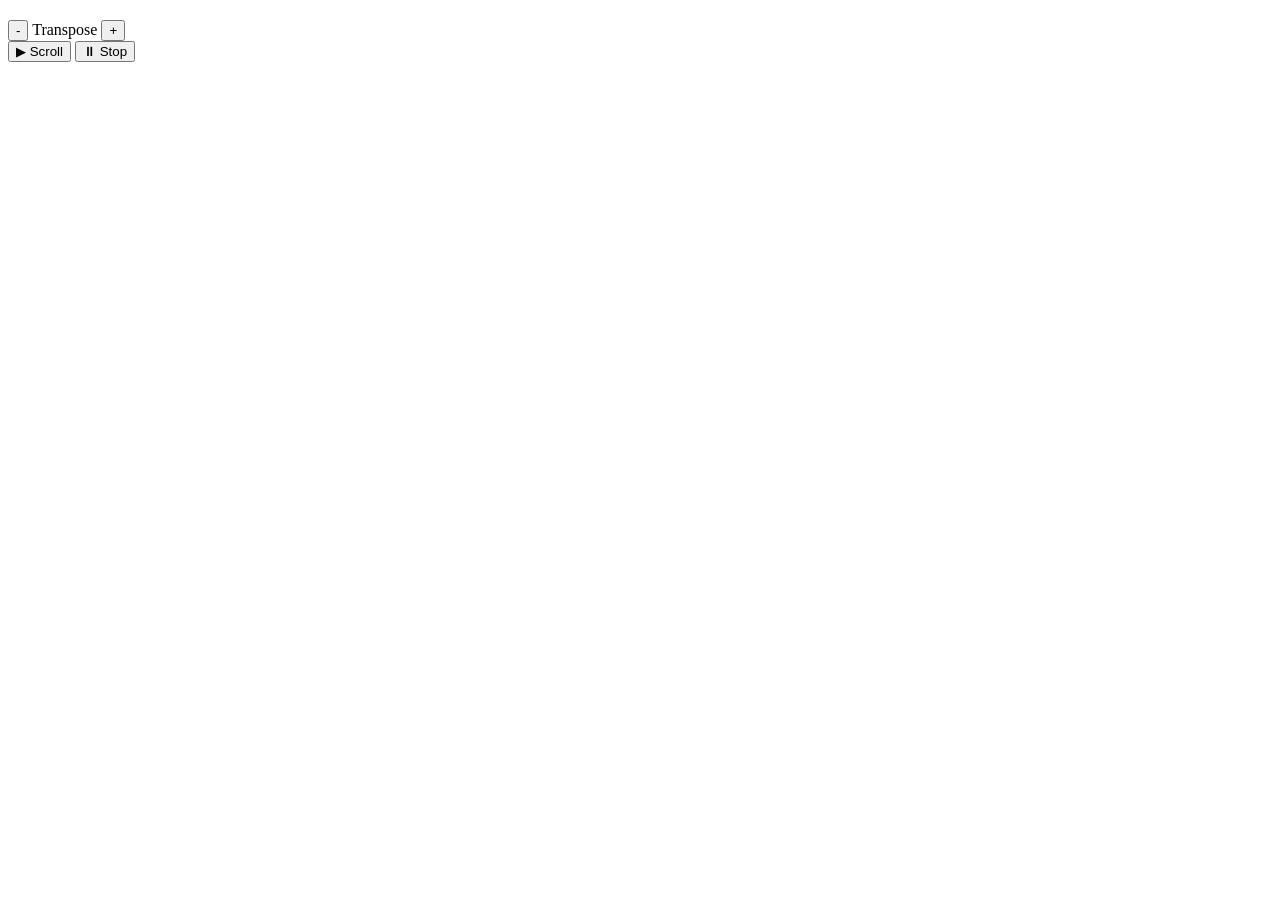
==== chord.html @ ddb0ab7f "Add files via upload" ====
<!DOCTYPE html>
<html lang="id">
<head>
<meta charset="UTF-8">
<meta name="viewport" content="width=device-width, initial-scale=1.0">
<title>Chord Lagu</title>
<link rel="stylesheet" href="css/style.css">
</head>
<body>

<h2 id="title"></h2>

<div class="controls">
  <button onclick="transpose(-1)">-</button>
  <span>Transpose</span>
  <button onclick="transpose(1)">+</button>
</div>

<div class="controls">
  <button onclick="startScroll()">▶ Scroll</button>
  <button onclick="stopScroll()">⏸ Stop</button>
</div>

<pre id="chord"></pre>

<script src="js/data.js"></script>
<script src="js/chord.js"></script>
</body>
</html>
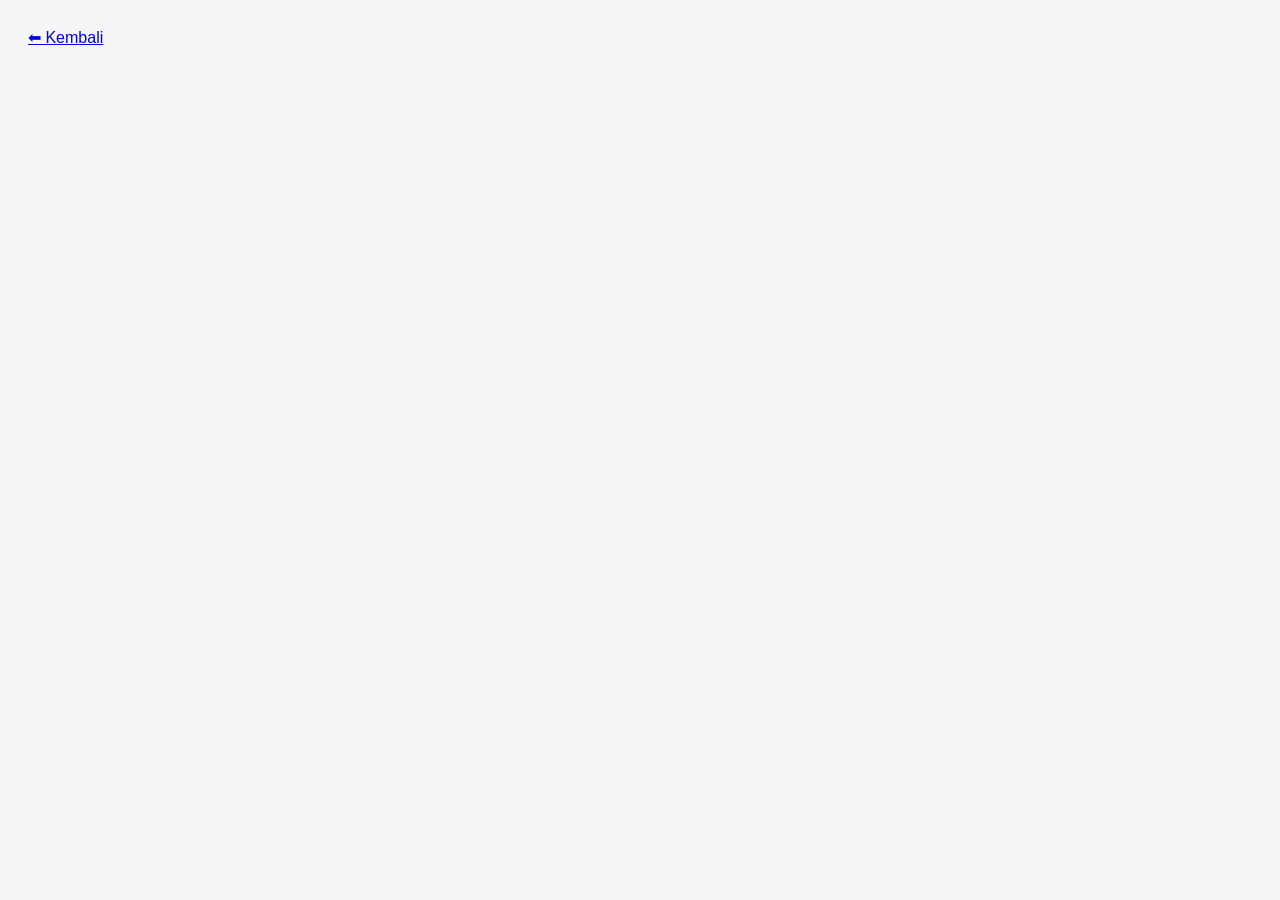
==== commit 5b4ab0a7: "Update chord.html" ====
--- a/chord.html
+++ b/chord.html
@@ -1,29 +1,25 @@
 <!DOCTYPE html>
 <html lang="id">
 <head>
-<meta charset="UTF-8">
-<meta name="viewport" content="width=device-width, initial-scale=1.0">
-<title>Chord Lagu</title>
-<link rel="stylesheet" href="css/style.css">
+  <meta charset="UTF-8">
+  <title>Chord Lagu</title>
+  <meta name="viewport" content="width=device-width, initial-scale=1.0">
+  <link rel="stylesheet" href="css/style.css">
 </head>
 <body>
 
+<header>
+  <a href="index.html">⬅ Kembali</a>
+</header>
+
 <h2 id="title"></h2>
-
-<div class="controls">
-  <button onclick="transpose(-1)">-</button>
-  <span>Transpose</span>
-  <button onclick="transpose(1)">+</button>
-</div>
-
-<div class="controls">
-  <button onclick="startScroll()">▶ Scroll</button>
-  <button onclick="stopScroll()">⏸ Stop</button>
-</div>
-
 <pre id="chord"></pre>
 
-<script src="js/data.js"></script>
-<script src="js/chord.js"></script>
+<script>
+const params = new URLSearchParams(window.location.search);
+document.getElementById("title").innerText = params.get("title");
+document.getElementById("chord").innerText = params.get("chord");
+</script>
+
 </body>
-</html>+</html>
--- a/css/style.css
+++ b/css/style.css
@@ -0,0 +1,28 @@
+body {
+  font-family: Arial, sans-serif;
+  background: #f5f5f5;
+  padding: 20px;
+}
+
+h1 {
+  text-align: center;
+}
+
+input {
+  width: 100%;
+  padding: 10px;
+  margin-bottom: 15px;
+  font-size: 16px;
+}
+
+ul {
+  list-style: none;
+  padding: 0;
+}
+
+li {
+  background: #fff;
+  padding: 10px;
+  margin-bottom: 8px;
+  border-radius: 5px;
+}
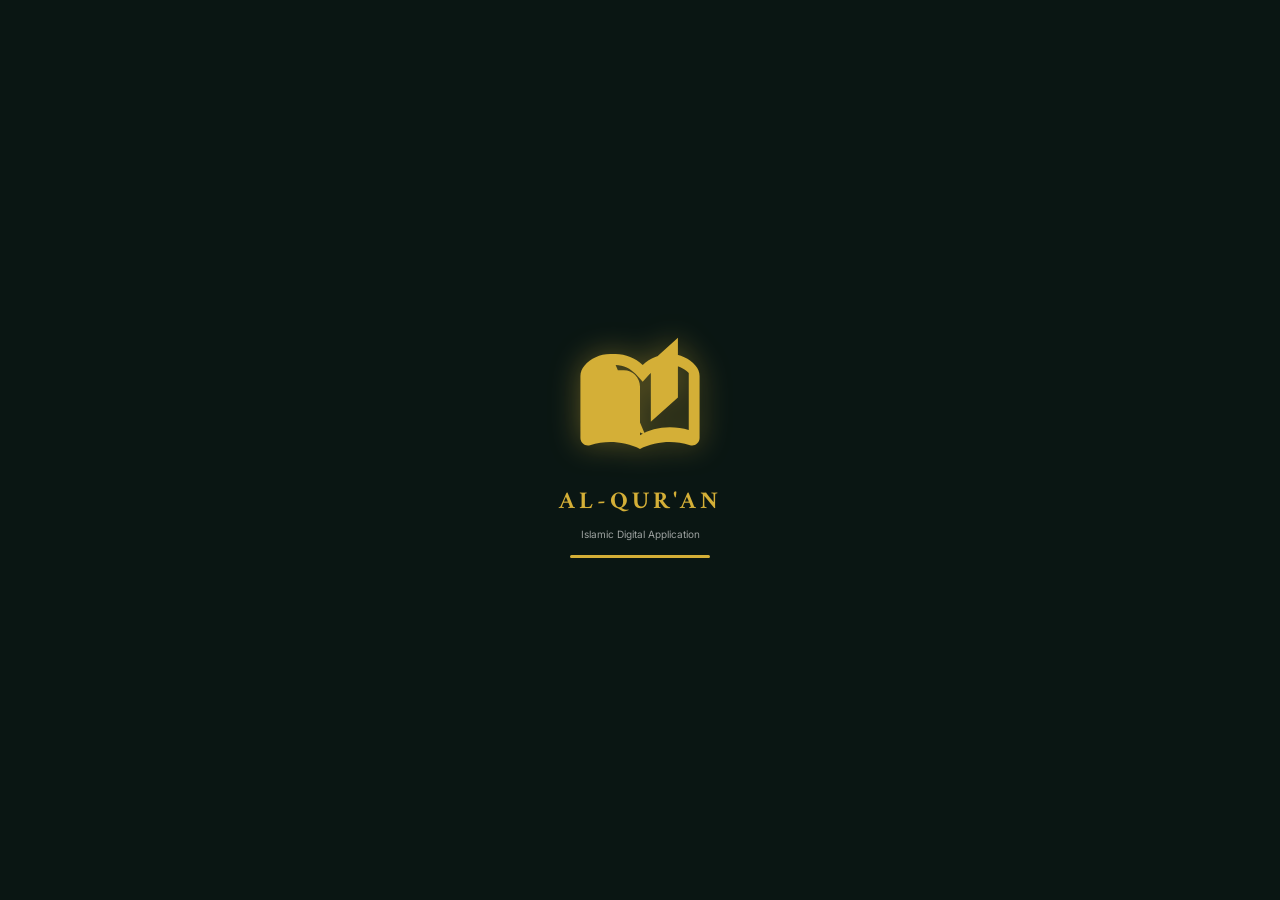
==== commit 2376034e: "Update chord.html" ====
--- a/chord.html
+++ b/chord.html
@@ -1,25 +1,860 @@
 <!DOCTYPE html>
 <html lang="id">
 <head>
-  <meta charset="UTF-8">
-  <title>Chord Lagu</title>
-  <meta name="viewport" content="width=device-width, initial-scale=1.0">
-  <link rel="stylesheet" href="css/style.css">
+    <meta charset="UTF-8">
+    <meta name="viewport" content="width=device-width, initial-scale=1.0, maximum-scale=1.0, user-scalable=no">
+    <title>IslamicDigitalApp - Premium Emerald Gold</title>
+    <link href="https://fonts.googleapis.com/css2?family=Amiri:wght@400;700&family=Inter:wght@400;600&display=swap" rel="stylesheet">
+    <style>
+        :root {
+            --primary: #46A29F; 
+            --primary-dark: #1B4D3E; 
+            --secondary: #D4AF37;     
+            --accent-light: #F9E076; 
+            --bg: #F4F7F6; 
+            --card: #FFFFFF;          
+            --text: #1B4D3E; 
+            --latin: #bc9512; 
+            --radius: 24px;
+            --gradient-emerald: linear-gradient(135deg, #46A29F, #1B4D3E);
+            --gradient-gold: linear-gradient(135deg, #D4AF37, #F9E076);
+            --shadow: 0 8px 20px rgba(0,0,0,0.05);
+        }
+
+        .dark-theme { 
+            --bg: #0A1613; --card: #152A25; --primary: #58C4C0; 
+            --primary-dark: #81E6A4; --secondary: #F9E076; 
+            --text: #E0F2EF; --latin: #F9E076; 
+        }
+
+        body { 
+            margin: 0; font-family: 'Inter', sans-serif; 
+            background-color: var(--bg); color: var(--text); 
+            transition: 0.3s; padding-bottom: 100px; 
+            overflow-x: hidden;
+        }
+
+        /* --- SPLASH SCREEN --- */
+        #splash-screen {
+            position: fixed; top: 0; left: 0; width: 100%; height: 100%;
+            background: #0A1613; 
+            display: flex; justify-content: center; align-items: center;
+            z-index: 9999; transition: opacity 0.5s ease, visibility 0.5s;
+        }
+        .splash-content { text-align: center; color: var(--secondary); }
+        .quran-logo-svg { 
+            width: 130px; height: 130px; fill: var(--secondary); 
+            filter: drop-shadow(0 0 15px rgba(212, 175, 55, 0.4));
+            margin-bottom: 20px; animation: pulse 2s infinite ease-in-out;
+        }
+        @keyframes pulse { 0%, 100% { transform: scale(1); } 50% { transform: scale(1.05); } }
+        .loader-bar {
+            width: 140px; height: 3px; background: rgba(255,255,255,0.1);
+            margin: 15px auto; border-radius: 10px; overflow: hidden;
+        }
+        .loader-progress {
+            width: 0%; height: 100%; background: var(--secondary);
+            animation: loadProgress 1.5s forwards ease-in-out;
+        }
+        @keyframes loadProgress { to { width: 100%; } }
+        .splash-hidden { opacity: 0; visibility: hidden; pointer-events: none; }
+
+        /* --- UI COMPONENTS --- */
+        header { 
+            background: var(--gradient-emerald); color: white; padding: 25px 15px; 
+            display: flex; align-items: center; position: sticky; top: 0; z-index: 1000; 
+            border-bottom-left-radius: var(--radius); border-bottom-right-radius: var(--radius); 
+            box-shadow: 0 4px 15px rgba(0,0,0,0.2); border-bottom: 3px solid var(--secondary); 
+        }
+        .header-title { flex-grow: 1; text-align: center; }
+        .theme-btn { 
+            background: rgba(255,255,255,0.2); border: none; color: white; 
+            width: 40px; height: 40px; border-radius: 50%; cursor: pointer; 
+            flex-shrink: 0;
+        }
+
+        /* --- HAMBURGER MENU (pojok kanan atas, fixed) --- */
+        #hamburger-btn {
+            position: fixed;
+            top: 18px;
+            right: 15px;
+            z-index: 2000;
+            background: rgba(255,255,255,0.25);
+            border: none;
+            color: white;
+            width: 40px;
+            height: 40px;
+            border-radius: 50%;
+            cursor: pointer;
+            font-size: 20px;
+            display: flex;
+            align-items: center;
+            justify-content: center;
+            box-shadow: 0 2px 8px rgba(0,0,0,0.2);
+            backdrop-filter: blur(4px);
+        }
+
+        #top-info-section { background: var(--card); margin: 15px; padding: 20px; border-radius: var(--radius); text-align: center; box-shadow: var(--shadow); }
+        .calendar-box { font-size: 14px; font-weight: bold; color: var(--primary); }
+        
+        .container { padding: 0 15px; }
+
+        /* --- TERAKHIR DIBACA: scroll horizontal, item lebih kecil --- */
+        .recent-scroll-wrapper {
+            overflow-x: auto;
+            padding: 0 15px 8px 15px;
+            margin-bottom: 20px;
+            -webkit-overflow-scrolling: touch;
+            scrollbar-width: none;
+        }
+        .recent-scroll-wrapper::-webkit-scrollbar { display: none; }
+        .recent-grid {
+            display: flex;
+            gap: 10px;
+            width: max-content;
+        }
+        .recent-item { 
+            background: var(--gradient-emerald); color: white; padding: 8px 6px; 
+            border-radius: 16px; width: 75px; height: 75px;
+            display: flex; flex-direction: column; 
+            align-items: center; justify-content: center;
+            box-shadow: 0 5px 12px rgba(27,77,62,0.2); 
+            cursor: pointer; border: 1px solid var(--secondary);
+            flex-shrink: 0;
+        }
+        .recent-item span { font-size: 18px; }
+        .recent-item b { font-size: 8px; text-align: center; margin-top: 4px; width: 90%; overflow: hidden; text-overflow: ellipsis; white-space: nowrap; }
+
+        .card { background: var(--card); border-radius: var(--radius); padding: 20px; margin-bottom: 15px; display: flex; align-items: center; justify-content: space-between; border-left: 6px solid var(--secondary); box-shadow: 0 4px 10px rgba(0,0,0,0.03); cursor: pointer; }
+        .ayat-box { background: var(--card); padding: 20px; margin-bottom: 15px; border-radius: var(--radius); border-bottom: 4px solid var(--secondary); }
+        .teks-arab { font-family: 'Amiri', serif; font-size: 32px; direction: rtl; line-height: 2.3; text-align: right; color: var(--primary-dark); }
+        .teks-latin { color: var(--latin); font-style: italic; font-size: 14px; margin: 15px 0 10px 0; }
+        .teks-indo { font-size: 13px; opacity: 0.8; line-height: 1.6; border-top: 1px dashed #eee; padding-top: 10px; }
+
+        /* --- MODERN PAGES STYLES --- */
+        .page-header { background: var(--gradient-emerald); padding: 40px 20px; border-radius: var(--radius); color: white; text-align: center; margin-bottom: 25px; border: 2px solid var(--secondary); position: relative; overflow: hidden; }
+        .page-header::after { content: '۞'; position: absolute; bottom: -10px; right: 20px; font-size: 80px; opacity: 0.1; }
+        .quote-box { font-family: 'Amiri', serif; font-size: 20px; color: var(--secondary); margin-bottom: 10px; }
+        .modern-list { background: var(--card); border-radius: var(--radius); overflow: hidden; box-shadow: var(--shadow); border: 1px solid rgba(0,0,0,0.05); }
+        .modern-list-item { padding: 20px; border-bottom: 1px solid #eee; display: flex; justify-content: space-between; align-items: center; cursor: pointer; }
+        
+        /* --- NAV (5 items) --- */
+        .bottom-nav { 
+            position: fixed; bottom: 0; width: 100%; height: 85px; 
+            background: var(--card); display: flex; justify-content: space-around; 
+            align-items: center; border-top-left-radius: var(--radius); 
+            border-top-right-radius: var(--radius); border-top: 2px solid var(--secondary); 
+            box-shadow: 0 -5px 20px rgba(0,0,0,0.1); z-index: 1000; 
+        }
+        .nav-item { text-align: center; color: #888; flex: 1; cursor: pointer; padding: 5px 0; }
+        .nav-item.active { color: var(--primary); font-weight: bold; }
+        .nav-item span { font-size: 20px; display: block; }
+        .nav-item small { font-size: 9px; display: block; margin-top: 2px; }
+
+        /* --- MISC --- */
+        .play-btn { background: var(--gradient-gold); color: #1B4D3E; border: none; padding: 8px 16px; border-radius: 20px; font-weight: bold; cursor: pointer; }
+        .playing { border: 2px solid var(--secondary); background: rgba(212,175,55,0.05); }
+        .qris-img { width: 220px; height: 220px; border: 5px solid white; border-radius: 15px; box-shadow: var(--shadow); margin-top: 15px; }
+        .contact-btn { display: flex; align-items: center; justify-content: center; gap: 10px; background: var(--card); padding: 15px; border-radius: 15px; margin-bottom: 10px; text-decoration: none; color: var(--text); border: 1px solid #eee; font-weight: bold; transition: 0.3s; }
+        .contact-btn:active { transform: scale(0.98); background: #f9f9f9; }
+
+        /* --- JUZ STYLES --- */
+        .juz-grid {
+            display: grid;
+            grid-template-columns: repeat(2, 1fr);
+            gap: 12px;
+            margin-top: 10px;
+        }
+        .juz-card {
+            background: var(--card);
+            border-radius: 18px;
+            padding: 15px;
+            border: 1px solid rgba(212,175,55,0.3);
+            border-bottom: 4px solid var(--secondary);
+            cursor: pointer;
+            box-shadow: var(--shadow);
+            transition: 0.2s;
+            text-align: center;
+        }
+        .juz-card:active { transform: scale(0.97); }
+        .juz-number {
+            width: 42px; height: 42px;
+            background: var(--gradient-emerald);
+            color: white;
+            border-radius: 50%;
+            display: flex; align-items: center; justify-content: center;
+            font-weight: bold; font-size: 16px;
+            margin: 0 auto 8px;
+            border: 2px solid var(--secondary);
+        }
+        .juz-info { font-size: 11px; opacity: 0.7; margin-top: 4px; line-height: 1.5; }
+        .juz-arabic { font-family: 'Amiri', serif; font-size: 15px; color: var(--primary); margin-top: 4px; }
+
+        @media screen and (max-width: 600px) {
+            .container { padding: 0 12px; }
+        }
+    </style>
 </head>
 <body>
 
+<div id="splash-screen">
+    <div class="splash-content">
+        <svg class="quran-logo-svg" viewBox="0 0 24 24">
+            <path d="M19,2L14,6.5V17.5L19,13V2M6.5,5C4.57,5 2.89,5.83 1.74,7.14C1.27,7.67 1,8.34 1,9.05V20.5C1,21.42 1.9,22.08 2.77,21.82C4.04,21.44 5.31,21.25 6.5,21.25C8.31,21.25 10.38,21.75 12,22.5C13.62,21.75 15.69,21.25 17.5,21.25C18.69,21.25 19.96,21.44 21.23,21.82C22.1,22.08 23,21.42 23,20.5V9.05C23,8.34 22.73,7.67 22.26,7.14C21.11,5.83 19.43,5 17.5,5C15.63,5 13.88,5.75 12.5,7V7C11.12,5.75 9.37,5 7.5,5H6.5M7.5,7C8.94,7 10.27,7.66 11.21,8.7L12.5,10.11L13.79,8.7C14.73,7.66 16.06,7 17.5,7C18.91,7 20.15,7.59 21,8.5V19C19.91,18.66 18.77,18.5 17.5,18.5C15.5,18.5 13.5,19 12,20V11C12,9.34 10.66,8 9,8H7.5C6.23,8 5.09,8.16 4,8.5V19C5.23,18.66 6.37,18.5 7.5,18.5C9.5,18.5 11.5,19 13,20V20" />
+        </svg>
+        <h2 style="letter-spacing: 4px; margin: 0; font-family: 'Amiri', serif;">AL-QUR'AN</h2>
+        <p style="font-size: 10px; color: white; opacity: 0.6; margin-top: 5px;">Islamic Digital Application</p>
+        <div class="loader-bar"><div class="loader-progress"></div></div>
+    </div>
+</div>
+
+<!-- Hamburger Menu fixed di pojok kanan atas -->
+<button id="hamburger-btn" onclick="showMenuLainnya()">☰</button>
+
 <header>
-  <a href="index.html">⬅ Kembali</a>
+    <button class="theme-btn" onclick="toggleTheme()">🌓</button>
+    <div class="header-title"><h3 style="margin:0;">بِسْمِ اللّٰهِ الرَّحْمٰنِ الرَّحِيْمِ</h3></div>
+    <!-- Spacer agar judul tetap center -->
+    <div style="width:40px; flex-shrink:0;"></div>
 </header>
 
-<h2 id="title"></h2>
-<pre id="chord"></pre>
+<div id="top-info-section">
+    <div class="calendar-box" id="calendar-display">Memuat Kalender...</div>
+    <div id="adz" style="font-size:11px; opacity:0.55; margin: 6px 0 4px;">✨ Quotes Jam Ini</div>
+    <div id="renungan-box" style="transition: opacity 0.6s ease; min-height: 40px; font-style:italic; font-size:13px; line-height:1.6;"></div>
+    <div id="jam-ganti" style="font-size:10px; opacity:0.4; margin-top:6px;"></div>
+</div>
+
+<div id="app-content"></div>
+
+<nav class="bottom-nav">
+    <div class="nav-item active" id="nav-0" onclick="showHome()">
+        <span>🏠</span><small>Beranda</small>
+    </div>
+    <div class="nav-item" id="nav-1" onclick="showCariAyat()">
+        <span>🔍</span><small>Cari</small>
+    </div>
+    <div class="nav-item" id="nav-2" onclick="loadJadwalPuasa()">
+        <span>🕌</span><small>Jadwal</small>
+    </div>
+    <div class="nav-item" id="nav-3" onclick="showJuz()">
+        <span>📚</span><small>Juz 1-30</small>
+    </div>
+    <div class="nav-item" id="nav-4" onclick="showMurottal()">
+        <span>🎧</span><small>Murottal</small>
+    </div>
+</nav>
 
 <script>
-const params = new URLSearchParams(window.location.search);
-document.getElementById("title").innerText = params.get("title");
-document.getElementById("chord").innerText = params.get("chord");
+    let currentAudio = new Audio();
+    let selectedQori = '01';
+
+    // Data Juz: mulai dari surah & ayat berapa
+    const juzData = [
+        { juz: 1,  start: {surah: 1,  ayat: 1},  end: {surah: 2,  ayat: 141}, firstWord: "الم" },
+        { juz: 2,  start: {surah: 2,  ayat: 142}, end: {surah: 2,  ayat: 252}, firstWord: "سَيَقُولُ" },
+        { juz: 3,  start: {surah: 2,  ayat: 253}, end: {surah: 3,  ayat: 92},  firstWord: "تِلْكَ" },
+        { juz: 4,  start: {surah: 3,  ayat: 93},  end: {surah: 4,  ayat: 23},  firstWord: "لَن" },
+        { juz: 5,  start: {surah: 4,  ayat: 24},  end: {surah: 4,  ayat: 147}, firstWord: "وَالْمُحْصَنَاتُ" },
+        { juz: 6,  start: {surah: 4,  ayat: 148}, end: {surah: 5,  ayat: 81},  firstWord: "لَا يُحِبُّ" },
+        { juz: 7,  start: {surah: 5,  ayat: 82},  end: {surah: 6,  ayat: 110}, firstWord: "وَلَتَجِدَنَّ" },
+        { juz: 8,  start: {surah: 6,  ayat: 111}, end: {surah: 7,  ayat: 87},  firstWord: "وَلَوْ" },
+        { juz: 9,  start: {surah: 7,  ayat: 88},  end: {surah: 8,  ayat: 40},  firstWord: "قَالَ" },
+        { juz: 10, start: {surah: 8,  ayat: 41},  end: {surah: 9,  ayat: 92},  firstWord: "وَاعْلَمُوا" },
+        { juz: 11, start: {surah: 9,  ayat: 93},  end: {surah: 11, ayat: 5},   firstWord: "إِنَّمَا" },
+        { juz: 12, start: {surah: 11, ayat: 6},   end: {surah: 12, ayat: 52},  firstWord: "وَمَا" },
+        { juz: 13, start: {surah: 12, ayat: 53},  end: {surah: 14, ayat: 52},  firstWord: "وَمَا أُبَرِّئُ" },
+        { juz: 14, start: {surah: 15, ayat: 1},   end: {surah: 16, ayat: 128}, firstWord: "الر" },
+        { juz: 15, start: {surah: 17, ayat: 1},   end: {surah: 18, ayat: 74},  firstWord: "سُبْحَانَ" },
+        { juz: 16, start: {surah: 18, ayat: 75},  end: {surah: 20, ayat: 135}, firstWord: "قَالَ" },
+        { juz: 17, start: {surah: 21, ayat: 1},   end: {surah: 22, ayat: 78},  firstWord: "اقْتَرَبَ" },
+        { juz: 18, start: {surah: 23, ayat: 1},   end: {surah: 25, ayat: 20},  firstWord: "قَدْ أَفْلَحَ" },
+        { juz: 19, start: {surah: 25, ayat: 21},  end: {surah: 27, ayat: 55},  firstWord: "وَقَالَ" },
+        { juz: 20, start: {surah: 27, ayat: 56},  end: {surah: 29, ayat: 45},  firstWord: "أَمَّن" },
+        { juz: 21, start: {surah: 29, ayat: 46},  end: {surah: 33, ayat: 30},  firstWord: "وَلَا تُجَادِلُوا" },
+        { juz: 22, start: {surah: 33, ayat: 31},  end: {surah: 36, ayat: 27},  firstWord: "وَمَن يَقْنُتْ" },
+        { juz: 23, start: {surah: 36, ayat: 28},  end: {surah: 39, ayat: 31},  firstWord: "وَمَا أَنزَلْنَا" },
+        { juz: 24, start: {surah: 39, ayat: 32},  end: {surah: 41, ayat: 46},  firstWord: "فَمَنْ أَظْلَمُ" },
+        { juz: 25, start: {surah: 41, ayat: 47},  end: {surah: 45, ayat: 37},  firstWord: "إِلَيْهِ" },
+        { juz: 26, start: {surah: 46, ayat: 1},   end: {surah: 51, ayat: 30},  firstWord: "حم" },
+        { juz: 27, start: {surah: 51, ayat: 31},  end: {surah: 57, ayat: 29},  firstWord: "قَالَ" },
+        { juz: 28, start: {surah: 58, ayat: 1},   end: {surah: 66, ayat: 12},  firstWord: "قَدْ سَمِعَ" },
+        { juz: 29, start: {surah: 67, ayat: 1},   end: {surah: 77, ayat: 50},  firstWord: "تَبَارَكَ" },
+        { juz: 30, start: {surah: 78, ayat: 1},   end: {surah: 114, ayat: 6},  firstWord: "عَمَّ" },
+    ];
+
+    // --- 24 QUOTES ISLAMI (berganti tiap jam) ---
+    const quotesPerJam = [
+        { teks: '"Sesungguhnya setelah kesulitan ada kemudahan." (QS. Al-Insyirah: 6)', jam: '00.00' },
+        { teks: '"Barangsiapa bertakwa kepada Allah, niscaya Dia akan membukakan jalan keluar baginya." (QS. Ath-Thalaq: 2)', jam: '01.00' },
+        { teks: '"Cukuplah Allah sebagai pelindung kami, dan Dialah sebaik-baik pelindung." (QS. Ali Imran: 173)', jam: '02.00' },
+        { teks: '"Dan hanya kepada Tuhanmu hendaklah engkau berharap." (QS. Al-Insyirah: 8)', jam: '03.00' },
+        { teks: '"Bangunlah di malam hari sebagai ibadah tambahan bagimu; mudah-mudahan Tuhanmu mengangkatmu ke tempat yang terpuji." (QS. Al-Isra: 79)', jam: '04.00' },
+        { teks: '"Dirikanlah shalat karena shalat itu mencegah perbuatan keji dan mungkar." (QS. Al-Ankabut: 45)', jam: '05.00' },
+        { teks: '"Dan apabila hamba-hamba-Ku bertanya kepadamu tentang Aku, maka sesungguhnya Aku dekat." (QS. Al-Baqarah: 186)', jam: '06.00' },
+        { teks: '"Allah tidak membebani seseorang melainkan sesuai dengan kesanggupannya." (QS. Al-Baqarah: 286)', jam: '07.00' },
+        { teks: '"Sesungguhnya Allah bersama orang-orang yang sabar." (QS. Al-Baqarah: 153)', jam: '08.00' },
+        { teks: '"Boleh jadi kamu tidak menyenangi sesuatu, padahal itu baik bagimu." (QS. Al-Baqarah: 216)', jam: '09.00' },
+        { teks: '"Sesungguhnya Allah tidak akan mengubah keadaan suatu kaum sebelum mereka mengubah keadaan diri mereka sendiri." (QS. Ar-Ra\'d: 11)', jam: '10.00' },
+        { teks: '"Dan bersabarlah, karena sesungguhnya Allah tidak menyia-nyiakan pahala orang yang berbuat kebaikan." (QS. Hud: 115)', jam: '11.00' },
+        { teks: '"Janganlah kamu berduka cita, sesungguhnya Allah bersama kita." (QS. At-Taubah: 40)', jam: '12.00' },
+        { teks: '"Sebaik-baik manusia adalah yang paling bermanfaat bagi orang lain." (HR. Ahmad & Ath-Thabrani)', jam: '13.00' },
+        { teks: '"Katakanlah: Wahai hamba-hamba-Ku yang melampaui batas, janganlah kamu berputus asa dari rahmat Allah." (QS. Az-Zumar: 53)', jam: '14.00' },
+        { teks: '"Dan bersyukurlah atas nikmat Allah, jika kamu hanya menyembah kepada-Nya." (QS. An-Nahl: 114)', jam: '15.00' },
+        { teks: '"Ingatlah, hanya dengan mengingat Allah hati menjadi tentram." (QS. Ar-Ra\'d: 28)', jam: '16.00' },
+        { teks: '"Barang siapa yang bertawakal kepada Allah, maka Allah akan mencukupkan keperluannya." (QS. Ath-Thalaq: 3)', jam: '17.00' },
+        { teks: '"Sesungguhnya shalat itu adalah kewajiban yang ditentukan waktunya bagi orang-orang yang beriman." (QS. An-Nisa: 103)', jam: '18.00' },
+        { teks: '"Dan di antara tanda-tanda kekuasaan-Nya adalah Dia menciptakan untuk kamu malam supaya kamu beristirahat." (QS. Ar-Rum: 23)', jam: '19.00' },
+        { teks: '"Bacalah dengan menyebut nama Tuhanmu yang menciptakan." (QS. Al-\'Alaq: 1)', jam: '20.00' },
+        { teks: '"Sesungguhnya orang-orang mukmin adalah bersaudara, maka damaikanlah antara kedua saudaramu." (QS. Al-Hujurat: 10)', jam: '21.00' },
+        { teks: '"Dan bertasbihlah dengan memuji Tuhanmu sebelum terbit matahari dan sebelum terbenam." (QS. Qaf: 39)', jam: '22.00' },
+        { teks: '"Maka nikmat Tuhanmu yang manakah yang kamu dustakan?" (QS. Ar-Rahman: 13)', jam: '23.00' },
+    ];
+
+    function updateQuotes() {
+        const jam = new Date().getHours(); // 0–23
+        const q = quotesPerJam[jam];
+        const box = document.getElementById('renungan-box');
+        const jamEl = document.getElementById('jam-ganti');
+
+        // Fade out → ganti → fade in
+        box.style.opacity = '0';
+        setTimeout(() => {
+            box.innerText = q.teks;
+            box.style.opacity = '1';
+        }, 400);
+
+        // Hitung menit tersisa sampai jam berikutnya
+        const mnt = new Date().getMinutes();
+        const sisaMenit = 60 - mnt;
+        jamEl.innerText = `🕐 Berganti dalam ${sisaMenit} menit`;
+    }
+
+    window.addEventListener('load', () => {
+        updateMasehi();
+        updateQuotes();
+        showHome();
+        setTimeout(() => {
+            document.getElementById('splash-screen').classList.add('splash-hidden');
+        }, 1500);
+
+        // Cek setiap menit, ganti quotes kalau jam berubah
+        let jamTerakhir = new Date().getHours();
+        setInterval(() => {
+            const jamSekarang = new Date().getHours();
+            if (jamSekarang !== jamTerakhir) {
+                jamTerakhir = jamSekarang;
+                updateQuotes();
+            }
+            // Update sisa menit setiap menit
+            const mnt = new Date().getMinutes();
+            const el = document.getElementById('jam-ganti');
+            if (el) el.innerText = `🕐 Berganti dalam ${60 - mnt} menit`;
+        }, 60000);
+    });
+
+    function updateMasehi() {
+        const options = { weekday: 'long', year: 'numeric', month: 'long', day: 'numeric' };
+        document.getElementById('calendar-display').innerText = new Date().toLocaleDateString('id-ID', options);
+    }
+
+    // --- HOME & SURAH LOGIC ---
+    function saveHistory(num, name) {
+        let history = JSON.parse(localStorage.getItem('readingHistory') || "[]");
+        history = history.filter(item => item.num !== num);
+        history.unshift({ num, name });
+        if (history.length > 6) history.pop();
+        localStorage.setItem('readingHistory', JSON.stringify(history));
+    }
+
+    function getHistoryHTML() {
+        let history = JSON.parse(localStorage.getItem('readingHistory') || "[]");
+        let html = '';
+        for (let i = 0; i < 6; i++) {
+            if (history[i]) {
+                html += `<div class="recent-item" onclick="showDetail(${history[i].num}, '${history[i].name}')"><span>📖</span><b>${history[i].name}</b></div>`;
+            } else {
+                html += `<div class="recent-item" style="background:transparent; border:1px dashed var(--primary); color:#999;"><span>➖</span><b>Kosong</b></div>`;
+            }
+        }
+        return html;
+    }
+
+    async function showHome() {
+        updateActiveNav(0);
+        document.getElementById('app-content').innerHTML = `
+            <div class="container">
+                <p style="font-size:10px; font-weight:bold; opacity:0.6; margin:15px 0 8px;">TERAKHIR DIBACA</p>
+            </div>
+            <div class="recent-scroll-wrapper">
+                <div class="recent-grid">${getHistoryHTML()}</div>
+            </div>
+            <div class="container">
+                <p style="font-size:10px; font-weight:bold; opacity:0.6; margin-bottom:10px;">DAFTAR SURAH</p>
+                <div id="list-container">Memuat...</div>
+            </div>`;
+        try {
+            const res = await fetch('https://equran.id/api/v2/surat');
+            const data = await res.json();
+            document.getElementById('list-container').innerHTML = data.data.map(s => `
+                <div class="card" onclick="showDetail(${s.nomor}, '${s.namaLatin}')">
+                    <div><b>${s.nomor}. ${s.namaLatin}</b><br><small>${s.arti}</small></div>
+                    <div style="font-family:'Amiri'; color:var(--primary); font-size:22px;">${s.nama}</div>
+                </div>`).join('');
+        } catch(e) { document.getElementById('list-container').innerHTML = "Gagal memuat."; }
+    }
+
+    async function showDetail(id, name) {
+        saveHistory(id, name);
+        const content = document.getElementById('app-content');
+        content.innerHTML = '<p style="text-align:center; padding:50px;">Bismillah...</p>';
+        const res = await fetch(`https://equran.id/api/v2/surat/${id}`);
+        const json = await res.json();
+        const s = json.data;
+
+        let html = `<div class="container">
+            <button onclick="showHome()" style="border:none; background:none; color:var(--primary); padding:15px 0; font-weight:bold; cursor:pointer;">← Kembali</button>
+            <div style="background:var(--card); padding:15px; border-radius:15px; margin-bottom:15px; border:1px solid var(--secondary);">
+                <label style="font-size:11px; font-weight:bold;">Pilih Qori:</label>
+                <select style="width:100%; padding:10px; border-radius:10px; margin-top:5px; border:1px solid #ddd;" onchange="selectedQori = this.value">
+                    <option value="01" ${selectedQori=='01'?'selected':''}>Misyari Rasyid Al-Afasy</option>
+                    <option value="02" ${selectedQori=='02'?'selected':''}>Abdullah Al-Juhany</option>
+                    <option value="03" ${selectedQori=='03'?'selected':''}>Abdurrahman As-Sudais</option>
+                    <option value="04" ${selectedQori=='04'?'selected':''}>Muammar ZA</option>
+                </select>
+            </div>
+            <h2 style="text-align:center; color:var(--primary-dark); font-family:'Amiri';">${s.namaLatin}</h2>`;
+
+        s.ayat.forEach(a => {
+            html += `
+                <div class="ayat-box" id="ayat-${a.nomorAyat}">
+                    <div style="display:flex; justify-content:space-between; margin-bottom:15px;">
+                        <span style="background:var(--secondary); color:#1B4D3E; padding:3px 12px; border-radius:15px; font-size:11px; font-weight:bold;">Ayat ${a.nomorAyat}</span>
+                        <button class="play-btn" data-audio='${JSON.stringify(a.audio)}' data-id="${a.nomorAyat}" data-total="${s.jumlahAyat}">▶ Putar</button>
+                    </div>
+                    <div class="teks-arab">${a.teksArab}</div>
+                    <div class="teks-latin">${a.teksLatin}</div>
+                    <div class="teks-indo">${a.teksIndonesia}</div>
+                </div>`;
+        });
+        content.innerHTML = html + "</div>";
+        window.scrollTo(0,0);
+        document.querySelectorAll('.play-btn').forEach(btn => {
+            btn.onclick = () => {
+                const audios = JSON.parse(btn.getAttribute('data-audio'));
+                playMurottal(audios[selectedQori], parseInt(btn.getAttribute('data-id')), parseInt(btn.getAttribute('data-total')));
+            };
+        });
+    }
+
+    // Detail surah dari tampilan Juz (tombol kembali ke Juz)
+    async function showDetailFromJuz(id, name, juzNum) {
+        saveHistory(id, name);
+        const content = document.getElementById('app-content');
+        content.innerHTML = '<p style="text-align:center; padding:50px;">Bismillah...</p>';
+        const res = await fetch(`https://equran.id/api/v2/surat/${id}`);
+        const json = await res.json();
+        const s = json.data;
+
+        let html = `<div class="container">
+            <button onclick="showJuzDetail(${juzNum})" style="border:none; background:none; color:var(--primary); padding:15px 0; font-weight:bold; cursor:pointer;">← Kembali ke Juz ${juzNum}</button>
+            <div style="background:var(--card); padding:15px; border-radius:15px; margin-bottom:15px; border:1px solid var(--secondary);">
+                <label style="font-size:11px; font-weight:bold;">Pilih Qori:</label>
+                <select style="width:100%; padding:10px; border-radius:10px; margin-top:5px; border:1px solid #ddd;" onchange="selectedQori = this.value">
+                    <option value="01" ${selectedQori=='01'?'selected':''}>Misyari Rasyid Al-Afasy</option>
+                    <option value="02" ${selectedQori=='02'?'selected':''}>Abdullah Al-Juhany</option>
+                    <option value="03" ${selectedQori=='03'?'selected':''}>Abdurrahman As-Sudais</option>
+                    <option value="04" ${selectedQori=='04'?'selected':''}>Muammar ZA</option>
+                </select>
+            </div>
+            <h2 style="text-align:center; color:var(--primary-dark); font-family:'Amiri';">${s.namaLatin}</h2>`;
+
+        s.ayat.forEach(a => {
+            html += `
+                <div class="ayat-box" id="ayat-${a.nomorAyat}">
+                    <div style="display:flex; justify-content:space-between; margin-bottom:15px;">
+                        <span style="background:var(--secondary); color:#1B4D3E; padding:3px 12px; border-radius:15px; font-size:11px; font-weight:bold;">Ayat ${a.nomorAyat}</span>
+                        <button class="play-btn" data-audio='${JSON.stringify(a.audio)}' data-id="${a.nomorAyat}" data-total="${s.jumlahAyat}">▶ Putar</button>
+                    </div>
+                    <div class="teks-arab">${a.teksArab}</div>
+                    <div class="teks-latin">${a.teksLatin}</div>
+                    <div class="teks-indo">${a.teksIndonesia}</div>
+                </div>`;
+        });
+        content.innerHTML = html + "</div>";
+        window.scrollTo(0,0);
+        document.querySelectorAll('.play-btn').forEach(btn => {
+            btn.onclick = () => {
+                const audios = JSON.parse(btn.getAttribute('data-audio'));
+                playMurottal(audios[selectedQori], parseInt(btn.getAttribute('data-id')), parseInt(btn.getAttribute('data-total')));
+            };
+        });
+    }
+
+    function playMurottal(url, id, total) {
+        currentAudio.pause(); currentAudio = new Audio(url);
+        document.querySelectorAll('.ayat-box').forEach(el => el.classList.remove('playing'));
+        const target = document.getElementById(`ayat-${id}`);
+        if(target) { target.classList.add('playing'); target.scrollIntoView({ behavior: 'smooth', block: 'center' }); }
+        currentAudio.play();
+        currentAudio.onended = () => {
+            if (id < total) {
+                const next = document.querySelector(`.play-btn[data-id="${id + 1}"]`);
+                if(next) next.click();
+            }
+        };
+    }
+
+    // --- BACAAN PER JUZ ---
+    function showJuz() {
+        updateActiveNav(3);
+        const content = document.getElementById('app-content');
+        
+        let juzCardsHTML = juzData.map(j => `
+            <div class="juz-card" onclick="showJuzDetail(${j.juz})">
+                <div class="juz-number">${j.juz}</div>
+                <div style="font-weight:bold; font-size:13px;">Juz ${j.juz}</div>
+                <div class="juz-arabic">${j.firstWord}</div>
+                <div class="juz-info">Q.S ${j.start.surah}:${j.start.ayat} – ${j.end.surah}:${j.end.ayat}</div>
+            </div>
+        `).join('');
+
+        content.innerHTML = `
+            <div class="container">
+                <div class="page-header" style="padding: 25px 20px; margin-bottom: 20px;">
+                    <h2 style="margin:0; font-family:'Amiri'; font-size:24px;">Bacaan Per Juz</h2>
+                    <p style="font-size:12px; opacity:0.9; margin:5px 0 0;">Al-Qur'an 30 Juz · Pilih juz untuk membaca</p>
+                </div>
+                <div class="juz-grid">
+                    ${juzCardsHTML}
+                </div>
+            </div>`;
+    }
+
+    async function showJuzDetail(juzNum) {
+        const juz = juzData[juzNum - 1];
+        const content = document.getElementById('app-content');
+        content.innerHTML = `<p style="text-align:center; padding:40px;">Memuat Juz ${juzNum}...</p>`;
+
+        try {
+            // Kumpulkan semua surah yang ada di juz ini
+            const surahDiJuz = [];
+            for (let s = juz.start.surah; s <= juz.end.surah; s++) {
+                surahDiJuz.push(s);
+            }
+
+            let html = `
+                <div class="container">
+                    <button onclick="showJuz()" style="border:none; background:none; color:var(--primary); padding:15px 0; font-weight:bold; cursor:pointer;">← Kembali ke Daftar Juz</button>
+                    <div style="background:var(--gradient-emerald); color:white; padding:20px; border-radius:var(--radius); text-align:center; margin-bottom:20px; border:2px solid var(--secondary);">
+                        <h2 style="margin:0; font-family:'Amiri';">جُزْءٌ ${juzNum}</h2>
+                        <p style="margin:5px 0 0; font-size:13px; opacity:0.9;">Juz ${juzNum} · Surah ${juz.start.surah} – ${juz.end.surah}</p>
+                    </div>
+                    <p style="font-size:11px; font-weight:bold; opacity:0.6; margin-bottom:10px;">SURAH DALAM JUZ INI</p>
+                    <div class="modern-list" style="margin-bottom:20px;">
+            `;
+
+            // Tampilkan daftar surah dalam juz ini saja, bisa diklik untuk baca
+            const res = await fetch('https://equran.id/api/v2/surat');
+            const allSurah = await res.json();
+            const surahList = allSurah.data.filter(s => s.nomor >= juz.start.surah && s.nomor <= juz.end.surah);
+
+            surahList.forEach(s => {
+                let keterangan = '';
+                if (s.nomor === juz.start.surah && s.nomor === juz.end.surah) {
+                    keterangan = `Ayat ${juz.start.ayat}–${juz.end.ayat}`;
+                } else if (s.nomor === juz.start.surah) {
+                    keterangan = `Mulai ayat ${juz.start.ayat}`;
+                } else if (s.nomor === juz.end.surah) {
+                    keterangan = `Sampai ayat ${juz.end.ayat}`;
+                } else {
+                    keterangan = `Lengkap (${s.jumlahAyat} ayat)`;
+                }
+
+                html += `
+                    <div class="modern-list-item" onclick="showDetailFromJuz(${s.nomor}, '${s.namaLatin}', ${juzNum})">
+                        <div>
+                            <b>${s.nomor}. ${s.namaLatin}</b>
+                            <br><small style="color:var(--primary);">${keterangan}</small>
+                            <br><small style="opacity:0.5;">${s.arti}</small>
+                        </div>
+                        <div style="display:flex; flex-direction:column; align-items:flex-end; gap:4px;">
+                            <span style="font-family:'Amiri'; color:var(--primary); font-size:20px;">${s.nama}</span>
+                            <span style="font-size:10px; opacity:0.5;">→</span>
+                        </div>
+                    </div>`;
+            });
+
+            html += `</div></div>`;
+            content.innerHTML = html;
+            window.scrollTo(0, 0);
+
+        } catch(e) {
+            content.innerHTML = `<div class="container"><p>Gagal memuat Juz ${juzNum}. Periksa koneksi internet.</p></div>`;
+        }
+    }
+
+    // --- CARI AYAT ---
+    function showCariAyat() {
+        updateActiveNav(1);
+        document.getElementById('app-content').innerHTML = `
+            <div class="container">
+                <div class="page-header">
+                    <h2 style="margin:0; font-family: 'Amiri', serif;">Pencarian Pintar</h2>
+                    <p style="font-size: 12px; opacity: 0.9; margin-top: 5px;">Cari surah berdasarkan nama atau arti</p>
+                </div>
+                <div style="position: relative; margin-bottom: 25px;">
+                    <input type="text" id="input-cari" onkeyup="liveSearch(this.value)" placeholder="Ketik nama surah atau arti..." 
+                           style="width: 100%; padding: 18px 20px; border-radius: 15px; border: 2px solid #eee; font-family: 'Inter'; outline: none; box-sizing: border-box; box-shadow: var(--shadow); font-size: 14px; background: var(--card); color: var(--text);">
+                </div>
+                <div id="hasil-cari-container">
+                    <div style="text-align: center; padding: 40px 20px; opacity: 0.5;">
+                        <span style="font-size: 50px;">📖</span>
+                        <p>Masukkan kata kunci untuk mencari surah...</p>
+                    </div>
+                </div>
+            </div>
+        `;
+    }
+
+    async function liveSearch(query) {
+        const container = document.getElementById('hasil-cari-container');
+        if (query.length < 2) return;
+        try {
+            const res = await fetch('https://equran.id/api/v2/surat');
+            const json = await res.json();
+            const results = json.data.filter(s => 
+                s.namaLatin.toLowerCase().includes(query.toLowerCase()) || 
+                s.arti.toLowerCase().includes(query.toLowerCase())
+            );
+            if (results.length > 0) {
+                container.innerHTML = results.map(s => `
+                    <div class="card" onclick="showDetail(${s.nomor}, '${s.namaLatin}')">
+                        <div><b>${s.nomor}. ${s.namaLatin}</b><br><small>${s.arti}</small></div>
+                        <div style="font-family: 'Amiri'; color: var(--primary); font-size: 20px;">${s.nama}</div>
+                    </div>
+                `).join('');
+            } else {
+                container.innerHTML = `<p style="text-align:center; opacity:0.5;">Surah tidak ditemukan.</p>`;
+            }
+        } catch (e) { console.error("Gagal mencari"); }
+    }
+
+    // --- MENU LAINNYA ---
+    function showMenuLainnya() {
+        updateActiveNav(-1); // tidak ada nav aktif khusus
+        document.getElementById('app-content').innerHTML = `
+            <div class="container">
+                <div class="modern-list">
+                    <div class="modern-list-item" onclick="showTentangKami()">
+                        <div><b>ℹ️ Tentang Kami</b><br><small style="opacity:0.6;">Misi & Visi Aplikasi</small></div>
+                        <span>→</span>
+                    </div>
+                    <div class="modern-list-item" onclick="showKontakSaran()">
+                        <div><b>💬 Kontak & Saran</b><br><small style="opacity:0.6;">Kirim kritik & saran Anda</small></div>
+                        <span>→</span>
+                    </div>
+                    <div class="modern-list-item" onclick="showDonasi()">
+                        <div><b>🎁 Donasi Pengembangan</b><br><small style="opacity:0.6;">Dukung keberlanjutan aplikasi</small></div>
+                        <span>→</span>
+                    </div>
+                    <div class="modern-list-item" onclick="window.open('https://islamicdigitalapp.blogspot.com')">
+                        <div><b>🌐 Website & Blog</b><br><small style="opacity:0.6;">Informasi terbaru kami</small></div>
+                        <span>→</span>
+                    </div>
+                </div>
+                <p style="text-align:center; font-size:10px; margin-top:30px; opacity:0.5;">Version 2.0 Premium © 2026 IslamicDigitalApp all right reserved</p>
+            </div>`;
+    }
+
+    function showTentangKami() {
+        document.getElementById('app-content').innerHTML = `
+            <div class="container">
+                <button onclick="showMenuLainnya()" style="border:none; background:none; color:var(--primary); padding:15px 0; font-weight:bold; cursor:pointer;">← Kembali</button>
+                <div class="page-header">
+                    <div class="quote-box">"Khairunnas Anfa'uhum Linnas"</div>
+                    <p style="font-size:12px; font-style:italic; opacity:0.9;">Sebaik-baik manusia adalah yang paling bermanfaat bagi orang lain.</p>
+                </div>
+                <div class="card" style="display:block; border-left:none; border-bottom:5px solid var(--secondary);">
+                    <h3 style="color:var(--primary-dark); margin-top:0;">Visi Kami</h3>
+                    <p style="font-size:13px; line-height:1.7; text-align:justify; opacity:0.8;">
+                        IslamicDigitalApp lahir dari niat tulus untuk mendekatkan Al-Qur'an ke genggaman setiap hamba Allah di era modern. Kami percaya bahwa teknologi adalah jembatan menuju keberkahan jika digunakan untuk menyebarkan kalam Ilahi.
+                    </p>
+                    <h3 style="color:var(--primary-dark);">Misi Premium</h3>
+                    <p style="font-size:13px; line-height:1.7; text-align:justify; opacity:0.8;">
+                        Menghadirkan pengalaman membaca Al-Qur'an yang tenang, tanpa gangguan iklan, dengan estetika Emerald & Gold yang memanjakan mata, serta kemudahan akses murottal dari Qori ternama dunia, data Sumber Al-Quran dari equran. id Dijamin ke aslian nya.
+                    </p>
+                    <h3 style="color:var(--primary-dark);">Disclaimer on</h3>
+                    <p style="font-size:13px; line-height:1.7; text-align:justify; opacity:0.8;"> Semua data Al-Quran digital ini menggunakan data digital Al-Qur'an yang bersumberkan daripada API EQuran.id (oleh equran.id). Semua teks Arab, transliterasi (Latin), terjemahan Bahasa Indonesia, dan fail audio murottal adalah berdasarkan pangkalan data tersebut yang terus dikemas kini secara berkala.
+                    </p>
+                </div>
+            </div>`;
+    }
+
+    function showKontakSaran() {
+        document.getElementById('app-content').innerHTML = `
+            <div class="container">
+                <button onclick="showMenuLainnya()" style="border:none; background:none; color:var(--primary); padding:15px 0; font-weight:bold; cursor:pointer;">← Kembali</button>
+                <div class="page-header">
+                    <div class="quote-box">Kritik & Saran</div>
+                    <p style="font-size:12px; opacity:0.9;">Suara Anda sangat berarti bagi kesempurnaan aplikasi ini.</p>
+                </div>
+                <div class="card" style="display:block; border-left:none; padding:25px; border-bottom:5px solid var(--primary);">
+                    <p style="font-size:13px; margin-bottom:20px; text-align:center; opacity:0.8;">Silahkan hubungi kami melalui saluran berikut untuk memberikan kritik, saran, atau melaporkan kesalahan:</p>
+                    <a href="https://wa.me/6283803888990?text=Assalamualaikum,%20saya%20ingin%20memberikan%20saran%20untuk%20IslamicDigitalApp" class="contact-btn">
+                        <span style="font-size:20px;">📱</span> WhatsApp: 083803888990
+                    </a>
+                    <a href="mailto:mholis1991@gmail.com?subject=Saran%20IslamicDigitalApp" class="contact-btn">
+                        <span style="font-size:20px;">📧</span> Email: mholis1991@gmail.com
+                    </a>
+                    <div style="margin-top:20px; text-align:center; border-top:1px solid #eee; padding-top:15px;">
+                        <small style="font-style:italic; color:var(--primary);">Jazakumullah Khairan Katsiran</small>
+                    </div>
+                </div>
+            </div>`;
+    }
+
+    function showDonasi() {
+        document.getElementById('app-content').innerHTML = `
+            <div class="container">
+                <button onclick="showMenuLainnya()" style="border:none; background:none; color:var(--primary); padding:15px 0; font-weight:bold; cursor:pointer;">← Kembali</button>
+                <div class="card" style="display:block; text-align:center; padding:30px; border-left:none; border-top:5px solid var(--secondary);">
+                    <h3 style="color:var(--primary-dark); margin-top:0;">Infaq Jariyah</h3>
+                    <p style="font-size:13px; opacity:0.7;">Sedekah Anda membantu kami menjaga aplikasi tetap bebas iklan selamanya.</p>
+                    <div style="margin:20px 0; text-align: center;">
+                        <p style="font-size:11px; font-weight:bold; color:var(--latin); margin-bottom: 10px;">SCAN QRIS DISINI</p>
+                        <img src="https://lh3.googleusercontent.com/u/0/d/1oBVpUR4s_mOAp4EcUbi25hb49MIA3yRf=w1000-h1000" 
+                             class="qris-img" 
+                             alt="QRIS Donasi"
+                             style="width: 250px; height: 250px; object-fit: contain; border: 5px solid white; border-radius: 15px;">
+                    </div>
+                    <div style="background:rgba(70,162,159,0.05); padding:15px; border-radius:15px; border:1px solid #eee; text-align:left;">
+                        <small style="color:var(--primary); font-weight:bold;">BCA (Transfer Manual)</small>
+                        <div style="display:flex; justify-content:space-between; align-items:center;">
+                            <b style="font-size:18px;">6095055005</b>
+                            <button onclick="navigator.clipboard.writeText('6095055005'); alert('Disalin!')" style="background:var(--primary); color:white; border:none; padding:5px 10px; border-radius:8px; font-size:11px;">SALIN</button>
+                        </div>
+                        <small>a.n Muhamad Holis</small>
+                    </div>
+                </div>
+            </div>`;
+    }
+
+    async function loadJadwalPuasa() {
+        updateActiveNav(2); 
+        const area = document.getElementById('app-content');
+        area.innerHTML = `<div style="text-align:center; padding:50px;">Mendeteksi lokasi...</div>`;
+
+        if (navigator.geolocation) {
+            navigator.geolocation.getCurrentPosition(async (position) => {
+                const lat = position.coords.latitude;
+                const lng = position.coords.longitude;
+                const date = new Date().getDate();
+                const month = new Date().getMonth() + 1;
+                const year = new Date().getFullYear();
+
+                try {
+                    const res = await fetch(`https://api.aladhan.com/v1/timings/${date}-${month}-${year}?latitude=${lat}&longitude=${lng}&method=11`);
+                    const data = await res.json();
+                    const timings = data.data.timings;
+
+                    area.innerHTML = `
+                        <div class="container">
+                            <div class="card" style="background:var(--gradient-emerald); color:white; text-align:center; border-left:none; padding:25px; margin-bottom:15px;">
+                                <h2 style="margin:0; font-family:'Amiri';">Jadwal Ibadah Hari Ini</h2>
+                                <p style="opacity:0.8; font-size:14px;">${data.data.date.readable}</p>
+                                <button onclick="let p = document.getElementById('adzan-player'); p.play().then(()=>{p.pause(); p.currentTime=0; alert('✅ Adzan Otomatis Aktif!')})" 
+                                        style="margin-top:10px; padding:10px 15px; border-radius:12px; border:none; background:var(--secondary); color:var(--primary-dark); font-weight:bold; cursor:pointer;">
+                                    🔔 Aktifkan Suara Adzan
+                                </button>
+                            </div>
+                            <div style="display:grid; grid-template-columns: 1fr 1fr; gap:15px;">
+                                <div class="card" style="display:block; text-align:center; border-bottom:4px solid var(--secondary); padding:15px;">
+                                    <small style="color:var(--secondary); font-weight:bold;">IMSAK</small>
+                                    <h1 style="margin:5px 0; font-size:28px;">${timings.Imsak}</h1>
+                                </div>
+                                <div class="card" style="display:block; text-align:center; border-bottom:4px solid var(--secondary); padding:15px;">
+                                    <small style="color:var(--secondary); font-weight:bold;">MAGHRIB</small>
+                                    <h1 style="margin:5px 0; font-size:28px;">${timings.Maghrib}</h1>
+                                </div>
+                            </div>
+                            <div class="card" style="display:block; padding:15px; margin-top:15px; border-left: 6px solid var(--primary);">
+                                <p style="font-size:12px; font-weight:bold; color:var(--primary); margin-bottom:10px; text-align:center; border-bottom:1px solid #eee; padding-bottom:5px;">JADWAL SHALAT LENGKAP</p>
+                                <div style="display:flex; justify-content:space-between; padding:8px 0; border-bottom:1px solid #f9f9f9;"><span>Subuh</span> <b>${timings.Fajr}</b></div>
+                                <div style="display:flex; justify-content:space-between; padding:8px 0; border-bottom:1px solid #f9f9f9;"><span>Dzuhur</span> <b>${timings.Dhuhr}</b></div>
+                                <div style="display:flex; justify-content:space-between; padding:8px 0; border-bottom:1px solid #f9f9f9;"><span>Ashar</span> <b>${timings.Asr}</b></div>
+                                <div style="display:flex; justify-content:space-between; padding:8px 0; border-bottom:1px solid #f9f9f9;"><span>Maghrib</span> <b>${timings.Maghrib}</b></div>
+                                <div style="display:flex; justify-content:space-between; padding:8px 0;"><span>Isya</span> <b>${timings.Isha}</b></div>
+                            </div>
+                            <div class="hadis-box" style="margin-top:20px; font-style:italic; font-size:12px; text-align:center; opacity:0.8;">
+                                "Dzahaba-zh-zhama'u wab-tallatil 'uruuqu wa tsabatal ajru insyaa Allah."
+                            </div>
+                        </div>
+                    `;
+                } catch (e) {
+                    area.innerHTML = "<div class='card'>Gagal mengambil jadwal.</div>";
+                }
+            }, () => {
+                area.innerHTML = "<div class='card'>Akses lokasi ditolak.</div>";
+            });
+        }
+    }
+
+    function showMurottal() {
+        updateActiveNav(4);
+        const container = document.getElementById('app-content');
+        
+        container.innerHTML = `
+            <div class="container">
+                <div style="position: sticky; top: 70px; z-index: 100; background: var(--bg); padding: 10px 0;">
+                    <input type="text" id="cariSurah" onkeyup="filterSurah()" placeholder="🔍 Cari Surah Murottal..." 
+                    style="width: 100%; padding: 12px 20px; border-radius: 30px; border: 2px solid var(--primary); outline: none; box-shadow: var(--shadow); font-size: 14px; background: var(--card); color: var(--text); box-sizing: border-box;">
+                </div>
+                <div id="daftarMurottal" style="display: grid; gap: 12px; margin-top: 10px;"></div>
+            </div>
+        `;
+
+        const listContainer = document.getElementById('daftarMurottal');
+        const surahNames = ["Al-Fatihah","Al-Baqarah","Ali 'Imran","An-Nisa'","Al-Ma'idah","Al-An'am","Al-A'raf","Al-Anfal","At-Taubah","Yunus","Hud","Yusuf","Ar-Ra'd","Ibrahim","Al-Hijr","An-Nahl","Al-Isra'","Al-Kahf","Maryam","Thaha","Al-Anbiya'","Al-Hajj","Al-Mu'minun","An-Nur","Al-Furqan","Asy-Syu'ara'","An-Naml","Al-Qashash","Al-'Ankabut","Ar-Rum","Luqman","As-Sajdah","Al-Ahzab","Saba'","Fathir","Ya Sin","Ash-Shaffat","Shad","Az-Zumar","Ghafir","Fushshilat","Asy-Syura","Az-Zukhruf","Ad-Dukhan","Al-Jatsiyah","Al-Ahqaf","Muhammad","Al-Fath","Al-Hujurat","Qaf","Adz-Dzariyat","Ath-Thur","An-Najm","Al-Qamar","Ar-Rahman","Al-Waqi'ah","Al-Hadid","Al-Mujadilah","Al-Hasyr","Al-Mumtahanah","Ash-Shaff","Al-Jumu'ah","Al-Munafiqun","At-Taghabun","At-Thalaq","At-Tahrim","Al-Mulk","Al-Qalam","Al-Haqqah","Al-Ma'arij","Nuh","Al-Jinn","Al-Muzzammil","Al-Muddatstsir","Al-Qiyamah","Al-Insan","Al-Mursalat","An-Naba'","An-Nazi'at","'Abasa","At-Takwir","Al-Infithar","Al-Muthaffifin","Al-Insyiqaq","Al-Buruj","Ath-Thariq","Al-A'la","Al-Ghasyiyah","Al-Fajr","Al-Balad","Asy-Syams","Al-Lail","Ad-Duha","Asy-Syarh","At-Tin","Al-'Alaq","Al-Qadr","Al-Bayyinah","Az-Zalzalah","Al-'Adiyat","Al-Qari'ah","At-Takatsur","Al-'Asr","Al-Humazah","Al-Fil","Quraisy","Al-Ma'un","Al-Kautsar","Al-Kafirun","An-Nashr","Al-Lahab","Al-Ikhlas","Al-Falaq","An-Nas"];
+
+        let html = '';
+        for (let i = 1; i <= 114; i++) {
+            let noSurah = i.toString().padStart(3, '0');
+            let namaSurah = surahNames[i-1];
+            html += `
+              <div class="item-surah card" style="display: flex; align-items: center; justify-content: space-between; padding: 12px 15px;">
+                <div style="display: flex; align-items: center; gap: 12px;">
+                  <div style="background: var(--primary); color: white; width: 28px; height: 28px; border-radius: 50%; display: flex; align-items: center; justify-content: center; font-size: 11px; font-weight: bold; flex-shrink:0;">
+                    ${i}
+                  </div>
+                  <strong style="font-size: 14px;">${namaSurah}</strong>
+                </div>
+                <audio controls style="height: 30px; width: 140px;">
+                  <source src="https://server8.mp3quran.net/afs/${noSurah}.mp3" type="audio/mpeg">
+                </audio>
+              </div>
+            `;
+        }
+        listContainer.innerHTML = html;
+    }
+
+    function filterSurah() {
+        let input = document.getElementById('cariSurah').value.toLowerCase();
+        let items = document.getElementsByClassName('item-surah');
+        for (let i = 0; i < items.length; i++) {
+            let text = items[i].innerText.toLowerCase();
+            items[i].style.display = text.includes(input) ? "flex" : "none";
+        }
+    }
+
+    function toggleTheme() { document.body.classList.toggle('dark-theme'); }
+    
+    function updateActiveNav(n) {
+        document.querySelectorAll('.nav-item').forEach((item, i) => item.classList.toggle('active', i === n));
+    }
 </script>
+
+<audio id="adzan-player" src="adzan.mp3" preload="auto"></audio>
 
 </body>
 </html>
